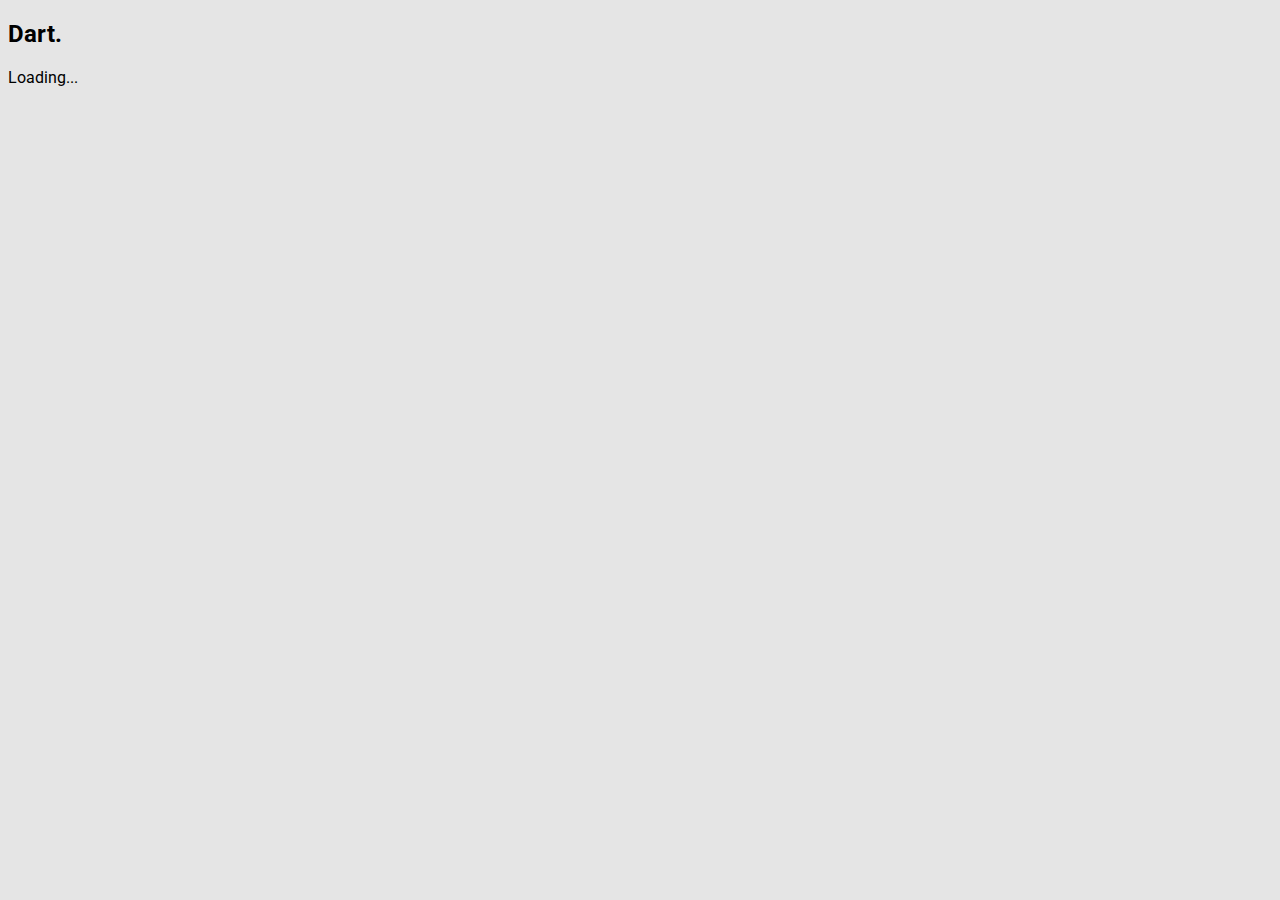
==== client/web/index.html @ c77efb59 "Updated to seperate project directories, which fixes dependency issues" ====
<!DOCTYPE html>
<html>
<head>
    <title>Dart Starter Kit with Angular</title>

    <link href='https://fonts.googleapis.com/css?family=Roboto' rel='stylesheet' type='text/css'>
    <link rel="stylesheet" type="text/css" href="https://fonts.googleapis.com/icon?family=Material+Icons">
    <link href='./index.css' rel="stylesheet" type="text/css">

    <script>
        window.Polymer = window.Polymer || {};
        window.Polymer.dom = 'shadow';
    </script>

    <script src="packages/web_components/webcomponents.min.js"></script>
    <script src="packages/web_components/dart_support.js"></script>

    <script defer src="main.dart" type="application/dart"></script>
    <script defer src="packages/browser/dart.js"></script>

</head>

<body class="fullbleed">
    <paper-header-panel class="flex">
        <paper-toolbar>
            <h2 class="app-title flex-auto">Dart.</h2>
        </paper-toolbar>
        <main-app class="fit layout vertical">Loading...</main-app>
    </paper-header-panel>
</body>
</html>
---- client/web/index.css ----
body {
    font-family: 'Roboto', sans-serif;
    background-color: #E5E5E5;
}

paper-toolbar {
    background-color: #2196F3;
}
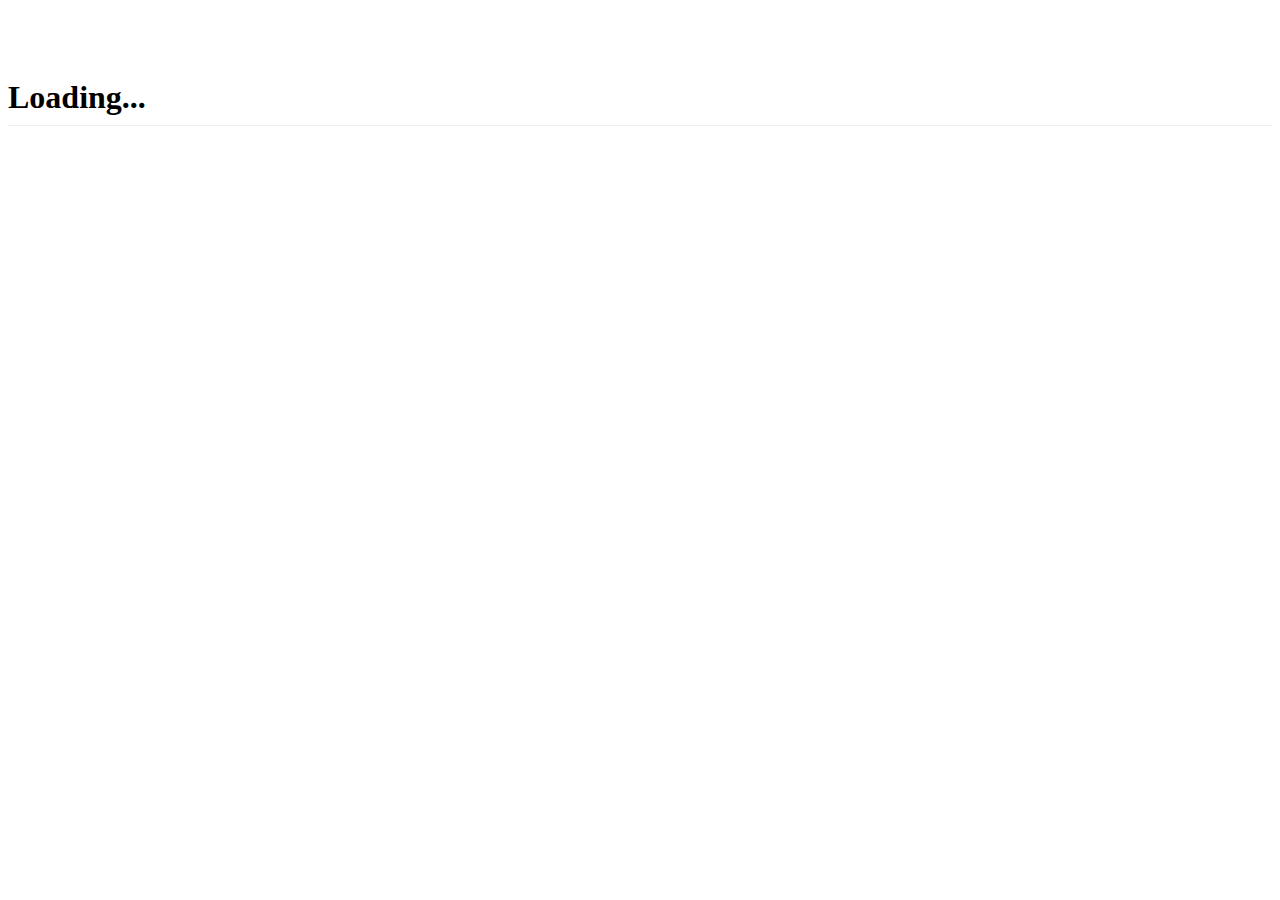
==== commit 18c55fa8: "Migrated to bootstrap instead of angular (much more developed)" ====
--- a/client/web/index.html
+++ b/client/web/index.html
@@ -2,30 +2,19 @@
 <html>
 <head>
     <title>Dart Starter Kit with Angular</title>
+    <meta name="viewport" content="width=device-width, initial-scale=1, shrink-to-fit=no">
 
     <link href='https://fonts.googleapis.com/css?family=Roboto' rel='stylesheet' type='text/css'>
-    <link rel="stylesheet" type="text/css" href="https://fonts.googleapis.com/icon?family=Material+Icons">
+    <link rel="stylesheet" href="packages/ng_bootstrap/all.css">
     <link href='./index.css' rel="stylesheet" type="text/css">
-
-    <script>
-        window.Polymer = window.Polymer || {};
-        window.Polymer.dom = 'shadow';
-    </script>
-
-    <script src="packages/web_components/webcomponents.min.js"></script>
-    <script src="packages/web_components/dart_support.js"></script>
 
     <script defer src="main.dart" type="application/dart"></script>
     <script defer src="packages/browser/dart.js"></script>
-
 </head>
 
-<body class="fullbleed">
-    <paper-header-panel class="flex">
-        <paper-toolbar>
-            <h2 class="app-title flex-auto">Dart.</h2>
-        </paper-toolbar>
-        <main-app class="fit layout vertical">Loading...</main-app>
-    </paper-header-panel>
+<body>
+    <main-app>
+        <h1 class="text-center">Loading...</h1>
+    </main-app>
 </body>
 </html>
--- a/client/web/index.css
+++ b/client/web/index.css
@@ -1,8 +1,51 @@
 body {
-    font-family: 'Roboto', sans-serif;
-    background-color: #E5E5E5;
+    padding-top: 50px;
 }
 
-paper-toolbar {
-    background-color: #2196F3;
-}+h1 {
+    margin-bottom: 20px;
+    padding-bottom: 9px;
+    border-bottom: 1px solid #eee;
+}
+
+.sidebar {
+    position: fixed;
+    top: 51px;
+    bottom: 0;
+    left: 0;
+    z-index: 1000;
+    padding: 20px;
+    overflow-x: hidden;
+    overflow-y: auto;
+    border-right: 1px solid #eee;
+}
+
+.sidebar {
+    padding-left: 0;
+    padding-right: 0;
+}
+
+.sidebar .nav {
+    margin-bottom: 20px;
+}
+
+.sidebar .nav-item {
+    width: 100%;
+}
+
+.sidebar .nav-item + .nav-item {
+    margin-left: 0;
+}
+
+.sidebar .nav-link {
+    border-radius: 0;
+}
+
+.placeholders {
+    padding-bottom: 3rem;
+}
+
+.placeholder img {
+    padding-top: 1.5rem;
+    padding-bottom: 1.5rem;
+}
